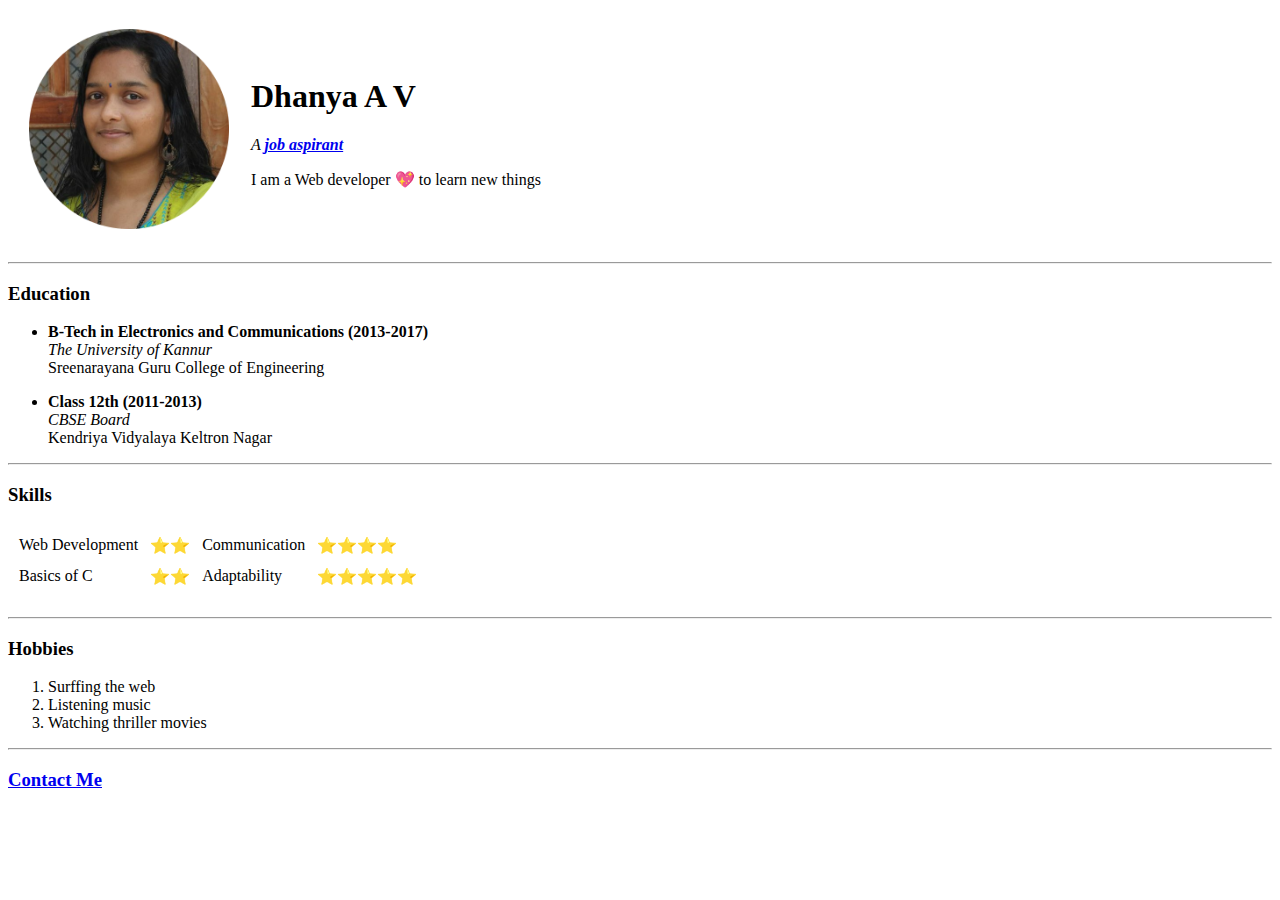
==== index.html @ 57d41d1c "Add initial CV website files" ====
<!DOCTYPE html>
<html lang="en" dir="ltr">

<head>
  <meta charset="utf-8">
  <title> Dhanya's Personal Site ♥ </title>
</head>

<body>
  <table cellspacing="20">
    <tr>
      <td><img src="images/Dhanya.png" alt="Dhanya's profile image" width="200"></td>
      <td>
        <p>
        <h1>Dhanya A V</h1>
        </p>
        <p><em> A <strong><a href="https://www.linkedin.com/in/dhanya-av-091134a8/">job aspirant</a></strong></em></p>
        <p> I am a Web developer 💖 to learn new things </p>
      </td>
    </tr>
  </table>
  <hr>
  <h3>Education</h3>
  <uL>
    <li> <strong>B-Tech in Electronics and Communications (2013-2017)</strong></li>
    <em>The University of Kannur</em><br>
    Sreenarayana Guru College of Engineering<br>
  </uL>
  <uL>
    <li><strong>Class 12th (2011-2013)</strong></li>
    <em>CBSE Board</em> <br>
    Kendriya Vidyalaya Keltron Nagar<br>
  </uL>
  <hr>
  <h3>Skills</h3>
  <table cellspacing="10">
    <tr>
      <td>Web Development</td>
      <td>⭐⭐</td>
      <td>Communication</td>
      <td>⭐⭐⭐⭐</td>
    </tr>
    <tr>
      <td>Basics of C</td>
      <td>⭐⭐</td>
      <td>Adaptability</td>
      <td>⭐⭐⭐⭐⭐</td>
    </tr>
    <td></td>
  </table>
  <hr>
  <h3>Hobbies</h3>
  <ol>
    <li>Surffing the web</li>
    <li>Listening music</li>
    <li>Watching thriller movies</li>
  </ol>
  <hr>
  <h3><a href="contact me.html">Contact Me</a></h3>

</body>

</html>
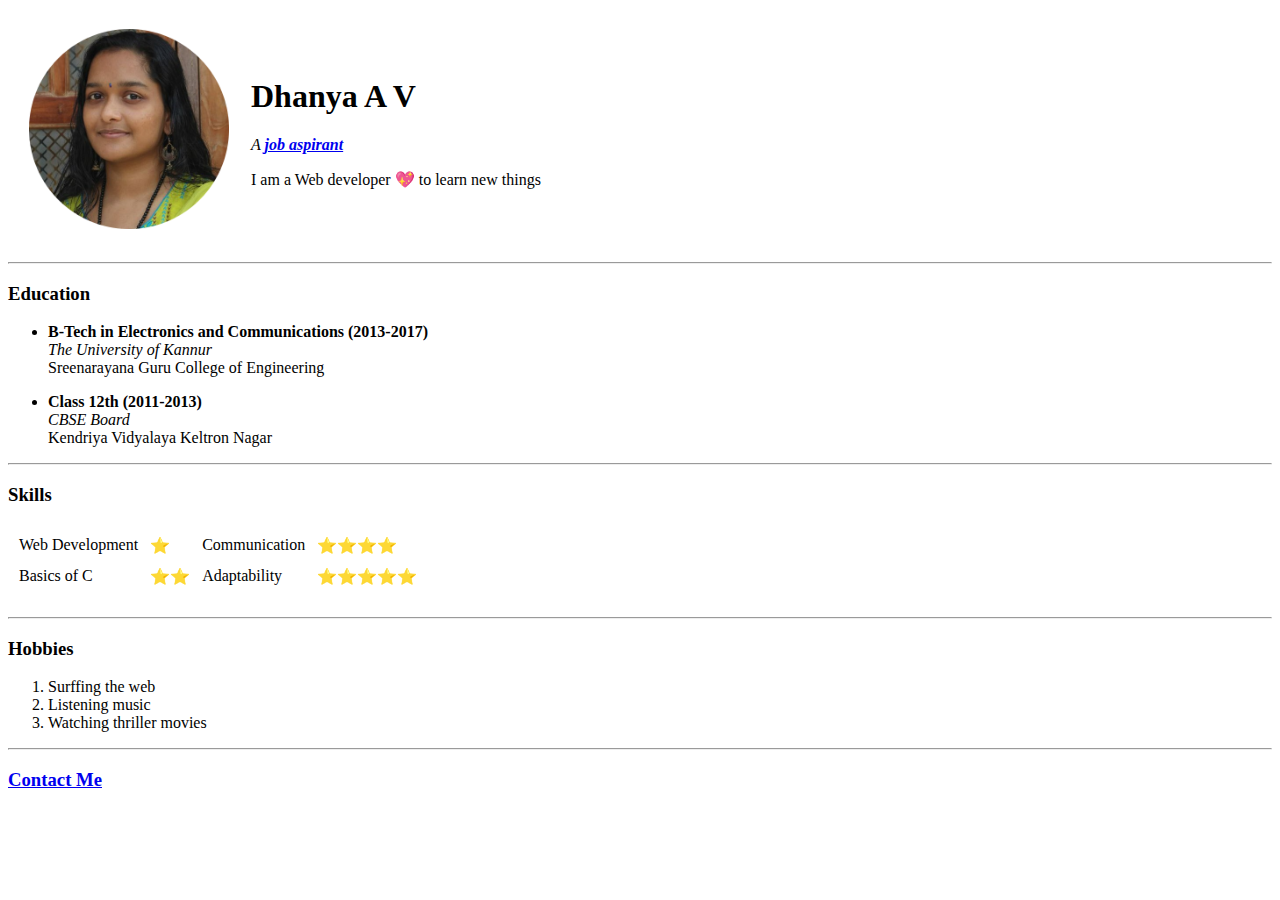
==== commit 84d53a67: "Update index.html" ====
--- a/index.html
+++ b/index.html
@@ -36,7 +36,7 @@
   <table cellspacing="10">
     <tr>
       <td>Web Development</td>
-      <td>⭐⭐</td>
+      <td>⭐</td>
       <td>Communication</td>
       <td>⭐⭐⭐⭐</td>
     </tr>
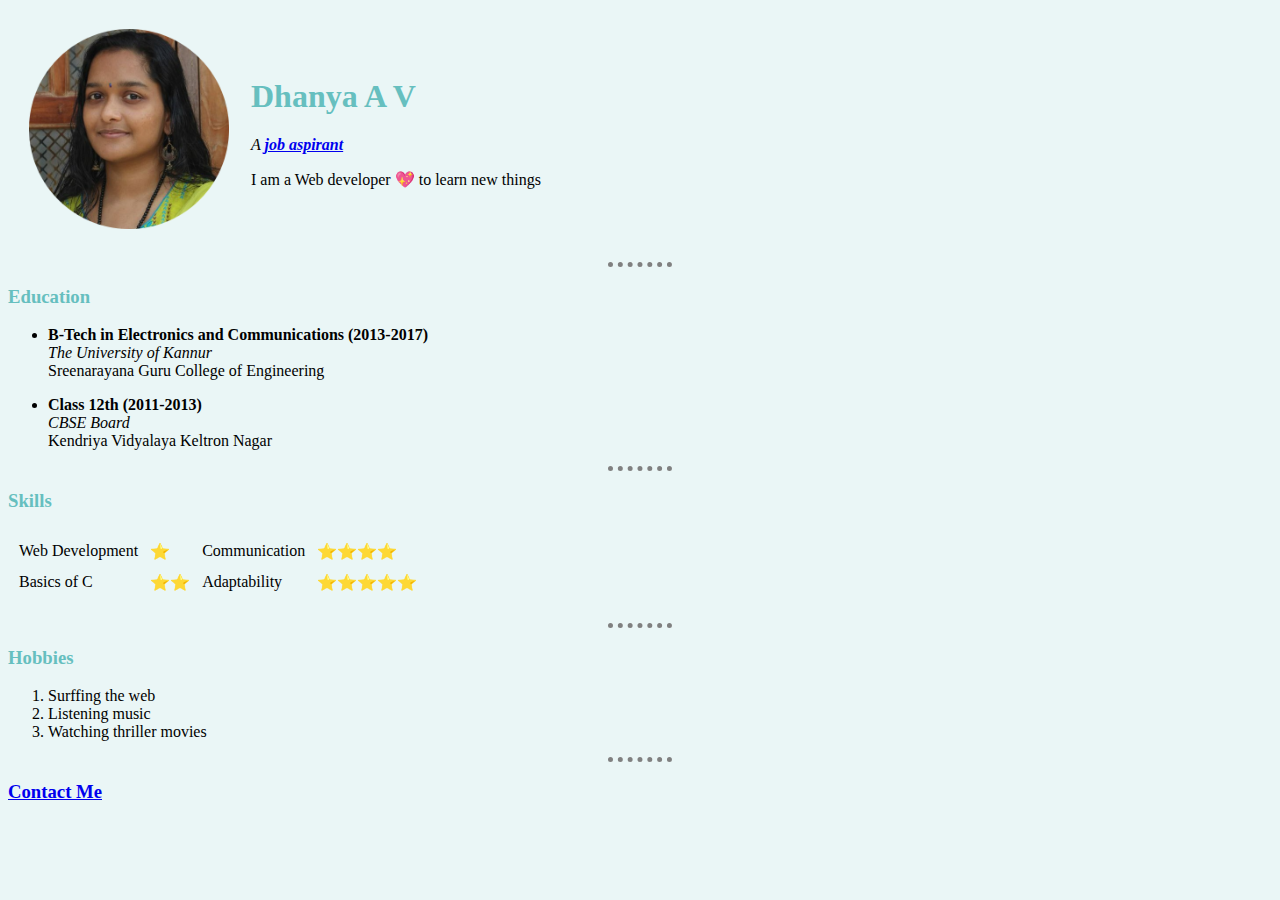
==== commit b7c9f9b3: "Update index.html" ====
--- a/index.html
+++ b/index.html
@@ -4,6 +4,7 @@
 <head>
   <meta charset="utf-8">
   <title> Dhanya's Personal Site ♥ </title>
+  <link rel="stylesheet" href="css/styles.css">
 </head>
 
 <body>
--- a/css/styles.css
+++ b/css/styles.css
@@ -0,0 +1,17 @@
+body {
+  background-color: #EAF6F6;
+}
+h1
+  {
+    color:#66BFBF;
+  }
+  h3{
+    color:#66BFBF;
+  }
+hr {
+  border-style: none;
+  border-top-style: dotted;
+  border-color:grey;
+  border-width:5px;
+  width:5%;
+}
